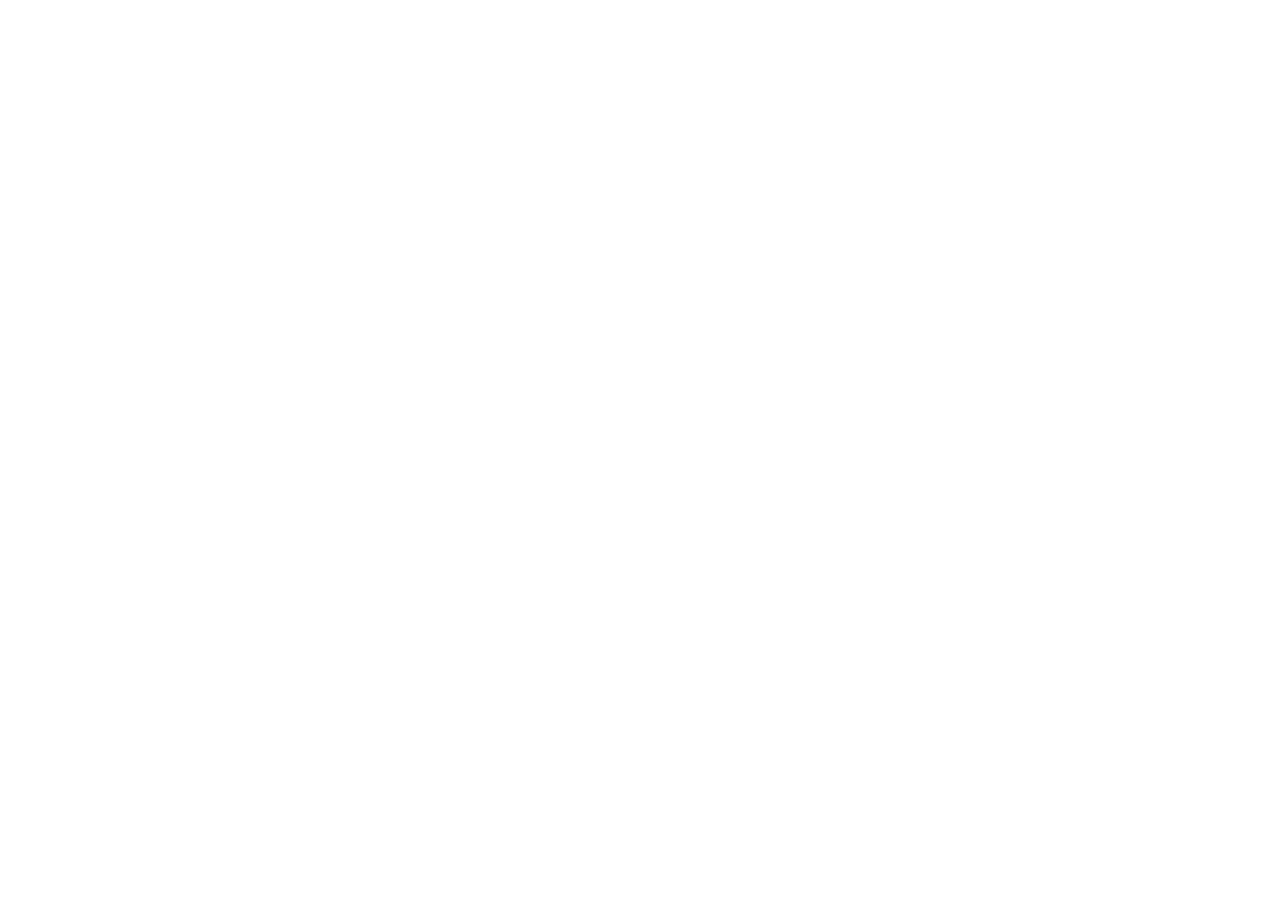
==== 01_functional_tags/index.html @ 9a6a323b "update contacts & f tags" ====
<!DOCTYPE html>
<html lang="ru">
<head>
	<meta charset="UTF-8">
	<meta name="viewport" content="width=device-width, initial-scale=1.0">
	<meta description="Boilerplate test page"></meta>
	<meta keywords="Boilerplate, test"></meta>
	<title>Boilerplate</title>
</head>
<body>
	<div>
		<header>
			<div></div>
			<nav></nav>
		</header>
		<main>
			<section></section>
			<section></section>
		</main>
		<footer>
			<div></div>
		</footer>
	</div>
</body>
</html>
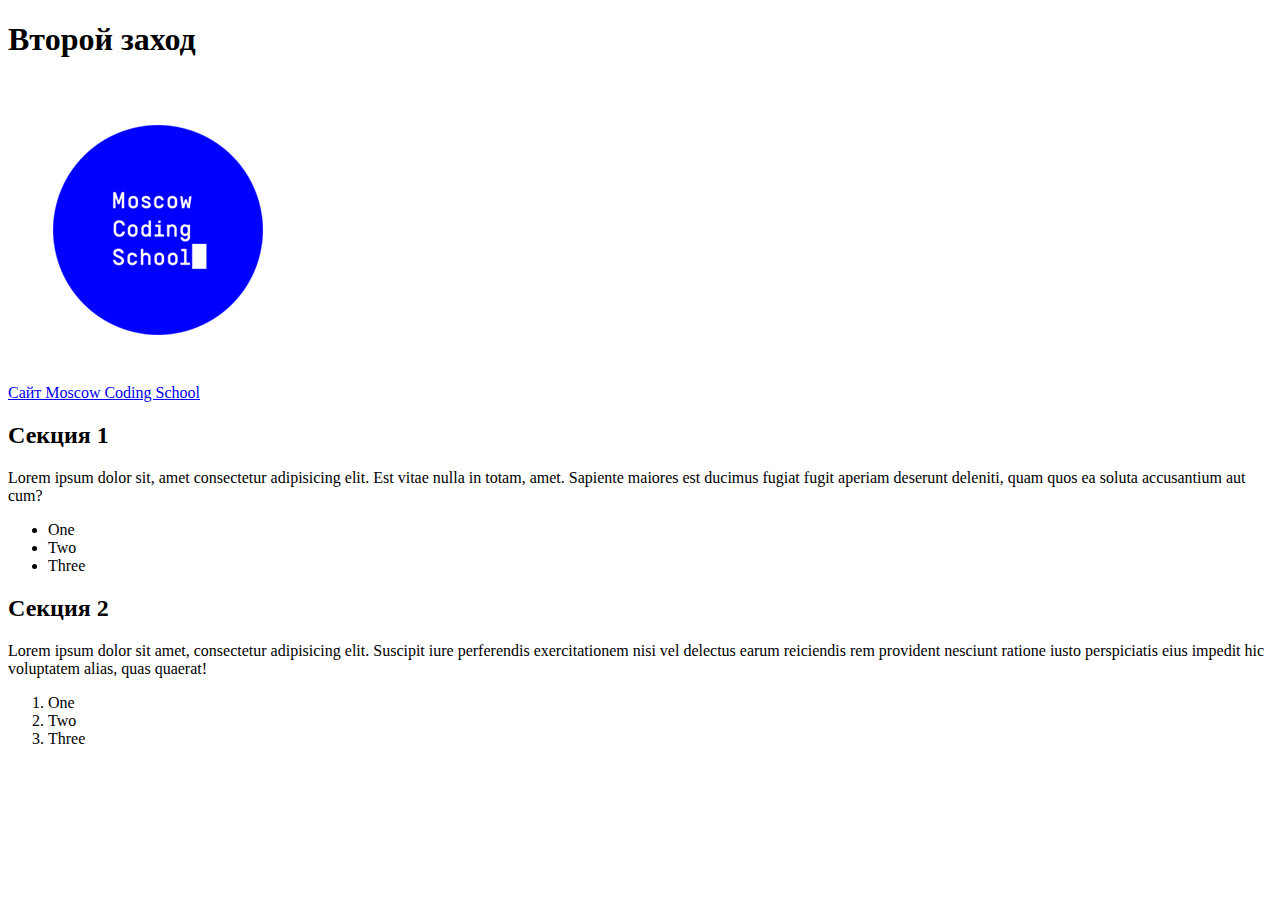
==== commit 2315b8eb: "practice 2" ====
--- a/01_functional_tags/index.html
+++ b/01_functional_tags/index.html
@@ -3,19 +3,40 @@
 <head>
 	<meta charset="UTF-8">
 	<meta name="viewport" content="width=device-width, initial-scale=1.0">
-	<meta description="Boilerplate test page"></meta>
-	<meta keywords="Boilerplate, test"></meta>
-	<title>Boilerplate</title>
+	<meta description="Functional tags"></meta>
+	<meta keywords="Functional tags"></meta>
+	<title>Functional tags</title>
 </head>
 <body>
 	<div>
 		<header>
-			<div></div>
-			<nav></nav>
+			<h1>Второй заход</h1>
+			<div>
+				<img src="img/logo.png" alt="">
+			</div>
+			<nav>
+				<a href="http://moscoding.ru" target="_blank">Сайт Moscow Coding School</a>
+			</nav>
 		</header>
 		<main>
-			<section></section>
-			<section></section>
+			<section>
+				<h2>Секция 1</h2>
+				<p>Lorem ipsum dolor sit, amet consectetur adipisicing elit. Est vitae nulla in totam, amet. Sapiente maiores est ducimus fugiat fugit aperiam deserunt deleniti, quam quos ea soluta accusantium aut cum?</p>
+				<ul>
+					<li>One</li>
+					<li>Two</li>
+					<li>Three</li>
+				</ul>
+			</section>
+			<section>
+				<h2>Секция 2</h2>
+				<p>Lorem ipsum dolor sit amet, consectetur adipisicing elit. Suscipit iure perferendis exercitationem nisi vel delectus earum reiciendis rem provident nesciunt ratione iusto perspiciatis eius impedit hic voluptatem alias, quas quaerat!</p>
+				<ol>
+					<li>One</li>
+					<li>Two</li>
+					<li>Three</li>
+				</ol>
+			</section>
 		</main>
 		<footer>
 			<div></div>
